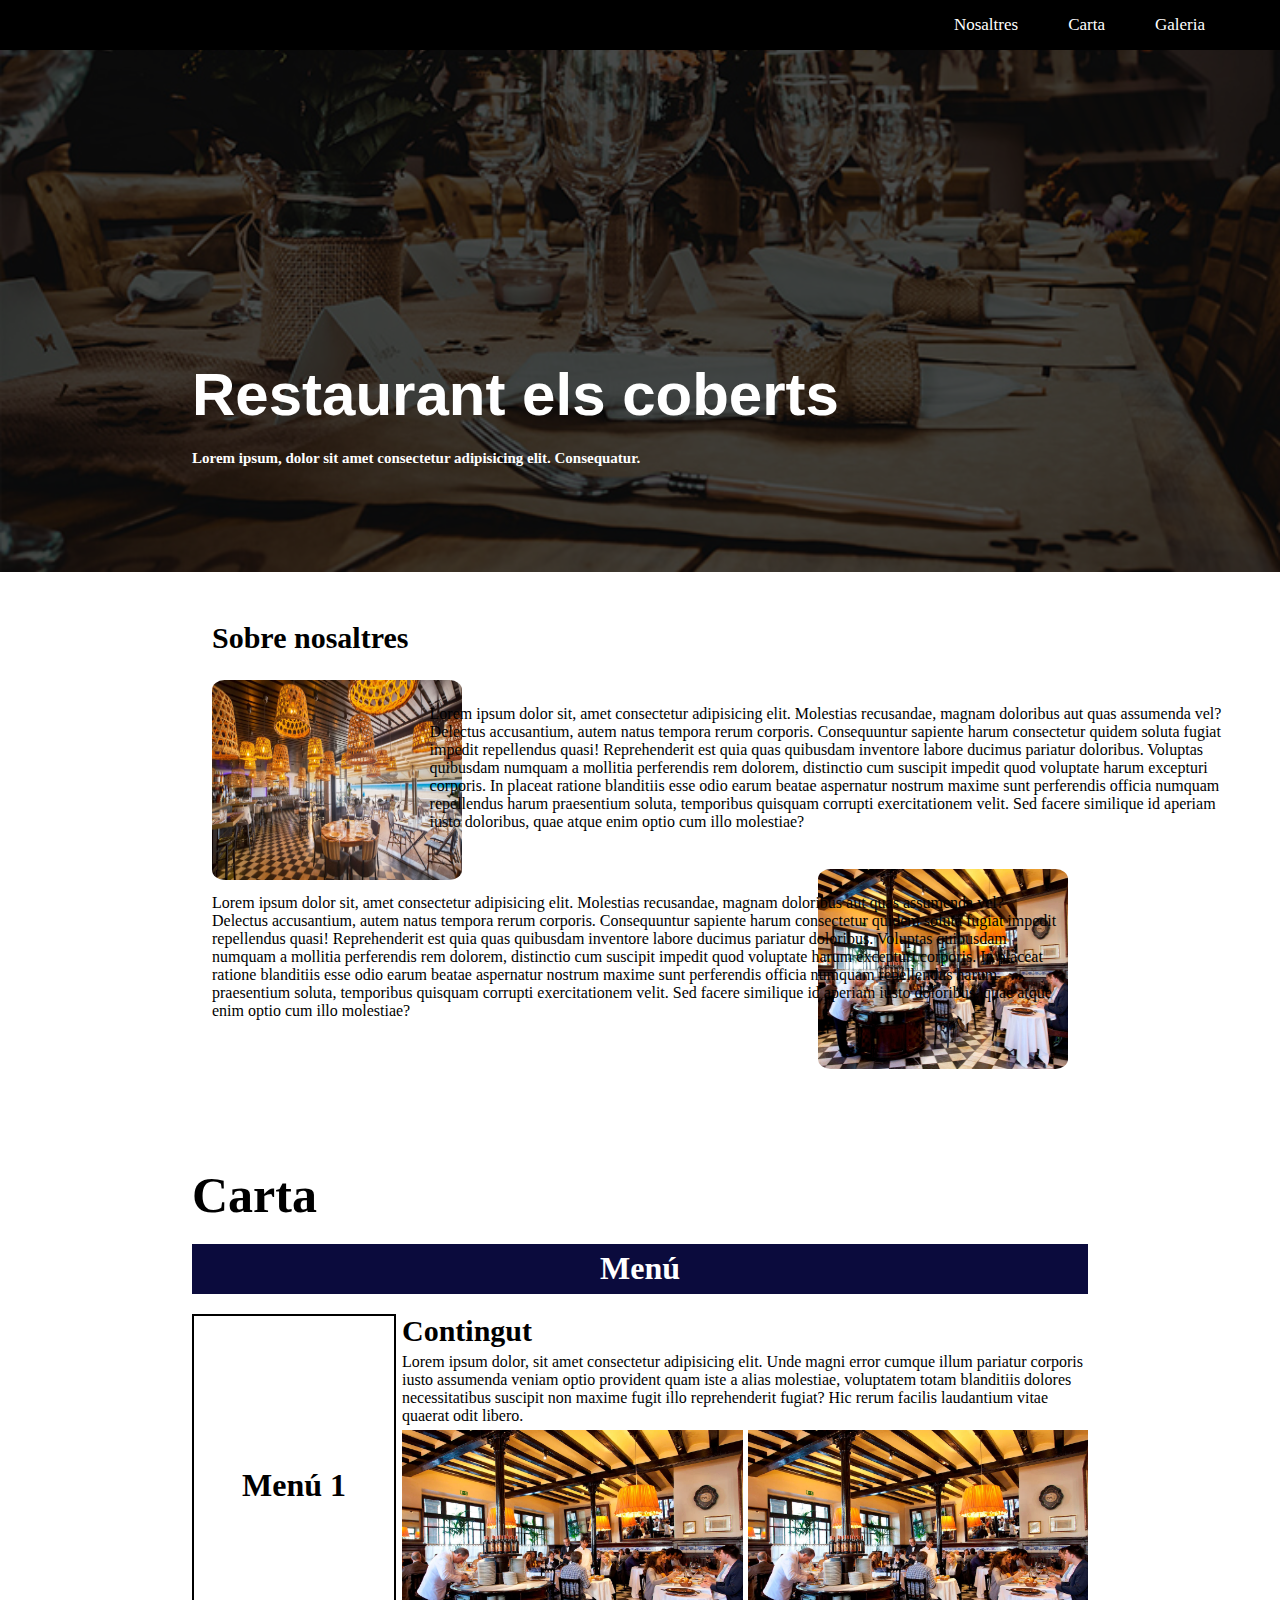
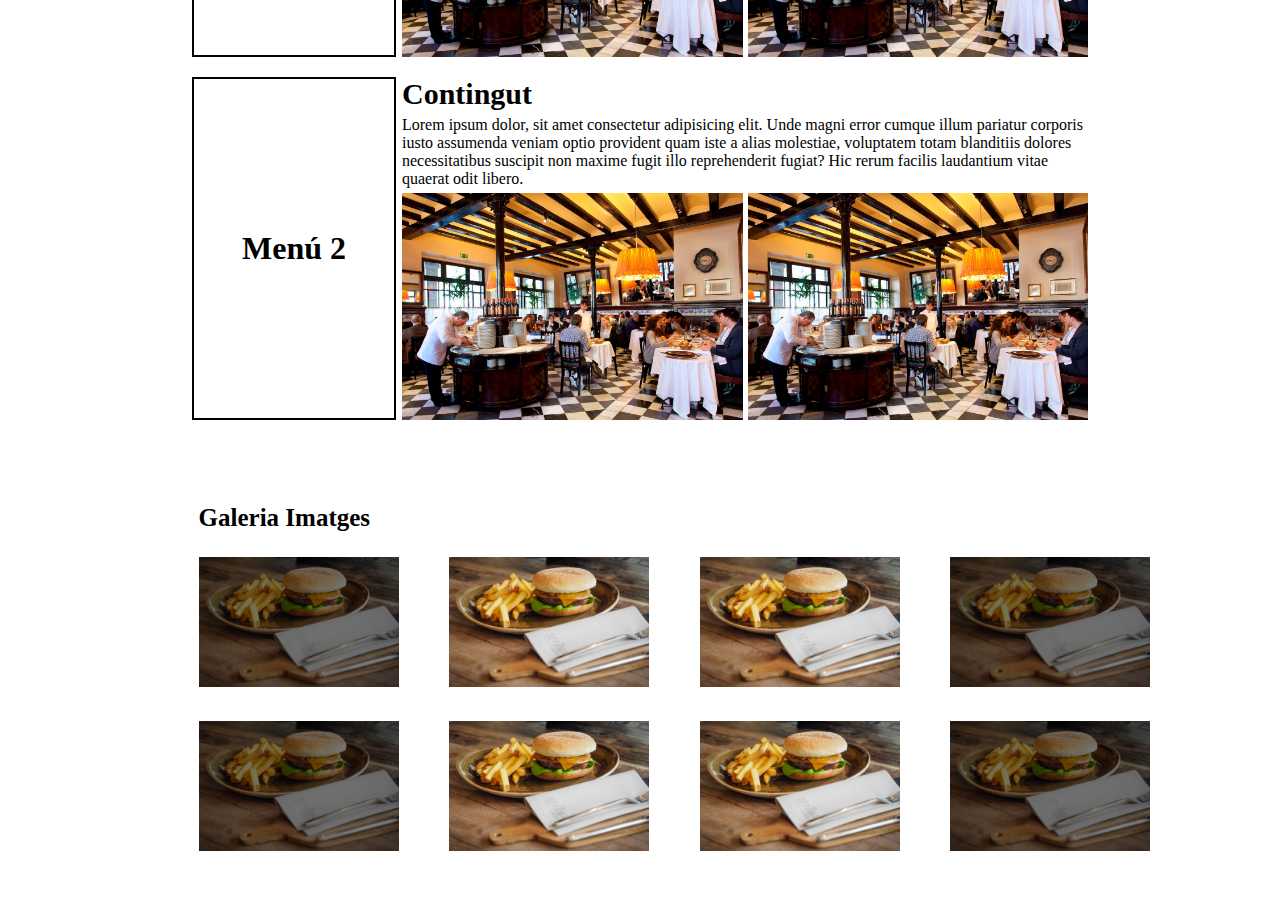
==== index.html @ 210d4c50 "acabado" ====
<!DOCTYPE html>
<html lang="en">

<head>
    <meta charset="UTF-8">
    <meta name="viewport" content="width=device-width, initial-scale=1.0">
    <title>Menú con Float</title>
    <link rel="stylesheet" href="styles.css">
</head>

<body>

    <header class="navbar">
        <div class="menu">
            <a href="#">Galeria</a>
            <a href="#">Carta</a>
            <a href="#">Nosaltres</a>
        </div>
    </header>

    <section class="principal">
        <h1 id="titulo-imagen">Restaurant els coberts</h1>
        <p id="texto-imagen"><b>Lorem ipsum, dolor sit amet consectetur adipisicing elit. Consequatur.</b></p>
        <img class="cubiertos" src="cubiertos.jpg" width="100%" height="100%">
    </section>

    <section class="nosaltres">

        <div id="nosaltres1">
            <h1 id="sobre-nosaltres">Sobre nosaltres</h1>
        </div>

        <div id="divrestaurante">
            <img id="restaurante1" src="rest.webp" width="250px" height="200px">
            <p id="p1">Lorem ipsum dolor sit, amet consectetur adipisicing elit.
                Molestias recusandae, magnam doloribus aut quas assumenda vel?
                Delectus accusantium, autem natus tempora rerum corporis. Consequuntur
                sapiente harum consectetur quidem soluta fugiat impedit repellendus
                quasi! Reprehenderit est quia quas quibusdam inventore labore ducimus
                pariatur doloribus. Voluptas quibusdam numquam a mollitia perferendis
                rem dolorem, distinctio cum suscipit impedit quod voluptate harum excepturi
                corporis. In placeat ratione blanditiis esse odio earum beatae aspernatur
                nostrum maxime sunt perferendis officia numquam repellendus harum praesentium
                soluta, temporibus quisquam corrupti exercitationem velit. Sed facere similique
                id aperiam iusto doloribus, quae atque enim optio cum illo molestiae?</p>
        </div>

        <div id="divrestaurante2">
            <img id="restaurante2" src="rest2.webp" width="250px" height="200px">
        </div>

        <div>
            <p id="p2">Lorem ipsum dolor sit, amet consectetur adipisicing elit.
                Molestias recusandae, magnam doloribus aut quas assumenda vel?
                Delectus accusantium, autem natus tempora rerum corporis. Consequuntur
                sapiente harum consectetur quidem soluta fugiat impedit repellendus
                quasi! Reprehenderit est quia quas quibusdam inventore labore ducimus
                pariatur doloribus. Voluptas quibusdam numquam a mollitia perferendis
                rem dolorem, distinctio cum suscipit impedit quod voluptate harum excepturi
                corporis. In placeat ratione blanditiis esse odio earum beatae aspernatur
                nostrum maxime sunt perferendis officia numquam repellendus harum praesentium
                soluta, temporibus quisquam corrupti exercitationem velit. Sed facere similique
                id aperiam iusto doloribus, quae atque enim optio cum illo molestiae?</p>
        </div>

    </section>

    <section class="carta">
        <div class="header">
            <h1>Carta</h1>
        </div>

        <div class="menu-header">
            <h1>Menú</h1>
        </div>

        <div class="menu1">
            <div class="menu-titulo">
                <h1>Menú 1</h1>
            </div>
            <div class="contingut">
                <h1 class="contingut-titulo">Contingut</h1>
                <p>Lorem ipsum dolor, sit amet consectetur adipisicing elit. Unde magni error cumque illum pariatur
                    corporis iusto assumenda veniam optio provident quam iste a alias molestiae, voluptatem totam
                    blanditiis dolores necessitatibus suscipit non maxime fugit illo reprehenderit fugiat? Hic rerum
                    facilis laudantium vitae quaerat odit libero.</p>
                <div class="menu-imagenes">
                    <img src="rest2.webp" alt="Menu 1 Image 1">
                    <img src="rest2.webp" alt="Menu 1 Image 2">
                </div>
            </div>
        </div>

        <div class="menu2">
            <div class="menu-titulo">
                <h1>Menú 2</h1>
            </div>
            <div class="contingut">
                <h1 class="contingut-titulo">Contingut</h1>
                <p>Lorem ipsum dolor, sit amet consectetur adipisicing elit. Unde magni error cumque illum pariatur
                    corporis iusto assumenda veniam optio provident quam iste a alias molestiae, voluptatem totam
                    blanditiis dolores necessitatibus suscipit non maxime fugit illo reprehenderit fugiat? Hic rerum
                    facilis laudantium vitae quaerat odit libero.</p>
                <div class="menu-imagenes">
                    <img src="rest2.webp" alt="Menu 2 Image 1">
                    <img src="rest2.webp" alt="Menu 2 Image 2">
                </div>
            </div>
        </div>
    </section>


    <section class="Galeria">

        <h1 id="Galeriatitle">Galeria Imatges</h1>

        <div class="grid-container">
            <div><img class="img-galeria1" src="hamburger.jpg" width="200px" height="130px"></div>
            <div><img class="img-galeria" src="hamburger.jpg" width="200px" height="130px"></div>
            <div><img class="img-galeria" src="hamburger.jpg" width="200px" height="130px"></div>
            <div><img class="img-galeria1" src="hamburger.jpg" width="200px" height="130px"></div>
            <div><img class="img-galeria1" src="hamburger.jpg" width="200px" height="130px"></div>
            <div><img class="img-galeria" src="hamburger.jpg" width="200px" height="130px"></div>
            <div><img class="img-galeria" src="hamburger.jpg" width="200px" height="130px"></div>
            <div><img class="img-galeria1" src="hamburger.jpg" width="200px" height="130px"></div>
        </div>
    </section>


    <footer>

    </footer>

</body>

</html>
---- styles.css ----
* {
   padding: 0;
   margin: 0;
}

/*Pagina de Inicio*/

.navbar {
   background-color: black;
   height: 50px;
   width: 100%;
   position: fixed;
   z-index: 100;
}

.navbar a {
   padding: 15px 25px 15px 25px;
   text-decoration: none;
   color: white;
   background-color: black;
   float: right;
   font-size: 17px;
}

.menu {
   margin-right: 50px;
}

.navbar a:hover {
   background-color: gray;
}

#titulo-imagen {
   position: absolute;
   top: 40%;
   left: 15%;
   color: white;
   text-align: center;
   font-size: 60px;
   font-family: 'Franklin Gothic Medium', 'Arial Narrow', Arial, sans-serif;
   z-index: 2;
}

#texto-imagen {
   position: absolute;
   top: 50%;
   left: 15%;
   color: white;
   text-align: center;
   font-size: 15px;
   z-index: 2;
}

.cubiertos {
   filter: brightness(0.3);
}

/*Hasta Aqui*/


/* Sobre Nosaltres */

.nosaltres {
   margin: 0 15% 0 15%;
   height: 550px;
   padding: 20px;
}

#sobre-nosaltres {
   margin: 25px 0 25px 0;
   font-size: 30px;
}

#divrestaurante {
   margin-bottom: 25%;
}

#restaurante1 {
   width: 250px;
   height: 200px;
   border-radius: 5%;
   float: left;
   position: absolute;
}

#p1 {
   position: absolute;
   margin: 2% 5% 0 17%;
   width: 800px;
   height: 200px;
}

#divrestaurante2 {
   margin-bottom: 25%;
}

#restaurante2 {
   float: right;
   border-radius: 5%;
}

#p2 {
   margin: 2% 0 10% 0;
   position: absolute;
   width: 850px;
   height: 200px;
}

/* Hasta Aqui */



/*Carta*/
.carta {
   display: grid;
   grid-template-columns: 1fr;
   gap: 20px;
   width: 70%;
   margin: auto; /* Centra el contenedor en la página */
   margin-bottom: 5%;
}

.header {
   font-size: 25px;
}

.menu-header {
   height: 50px;
   display: flex;
   align-items: center;
   justify-content: center;
   color: white;
   background-color: rgb(11, 11, 61);
}

.menu-titulo {
   display: flex;
   align-items: center;
   justify-content: center;
   border: 2px solid black;
   width: 200px; /* Hace el título más estrecho */
   text-align: center;
}

.menu1, .menu2{
   display: grid;
   grid-template-columns: 200px auto; /* Ajusta para hacer el título más estrecho y el contenido más alargado */
   gap: 10px; /* Reduce el espacio entre el título y el contenido */
}

.contingut {
   display: grid;
   grid-template-rows: auto auto;
   gap: 5px; /* Reduce el espacio entre los elementos del contenido */
}

.contingut-titulo {
   font-size: 30px;
}

.menu-imagenes {
   display: grid;
   grid-template-columns: repeat(2, 1fr);
   gap: 5px; /* Reduce el espacio entre las imágenes */
}

.menu-imagenes img {
   width: 100%;
   height: auto;
}




/*Hasta aqui*/



/*Galeria Imatges*/


.Galeria {
   margin: 0 5% 0 12%;
   height: 100%;
   padding: 20px;
}


#Galeriatitle {
   margin: 0 0 0 25px;
   font-size: 25px;
}


.grid-container {
   display: grid;
   grid-template-columns: auto auto auto auto;
   padding: 10px;
}

.img-galeria {
   font-size: 30px;
   text-align: center;
   margin: 15px;
}

.img-galeria1 {
   font-size: 30px;
   text-align: center;
   margin: 15px;
   filter: brightness(0.5);
}


.img-galeria:hover {
   filter: brightness(0.5);
   border: 5px solid rgb(70, 145, 62);
}

.img-galeria1:hover {
   filter: brightness(1);
   border: 5px solid rgb(70, 145, 62);
}

/*Hasta Aqui*/
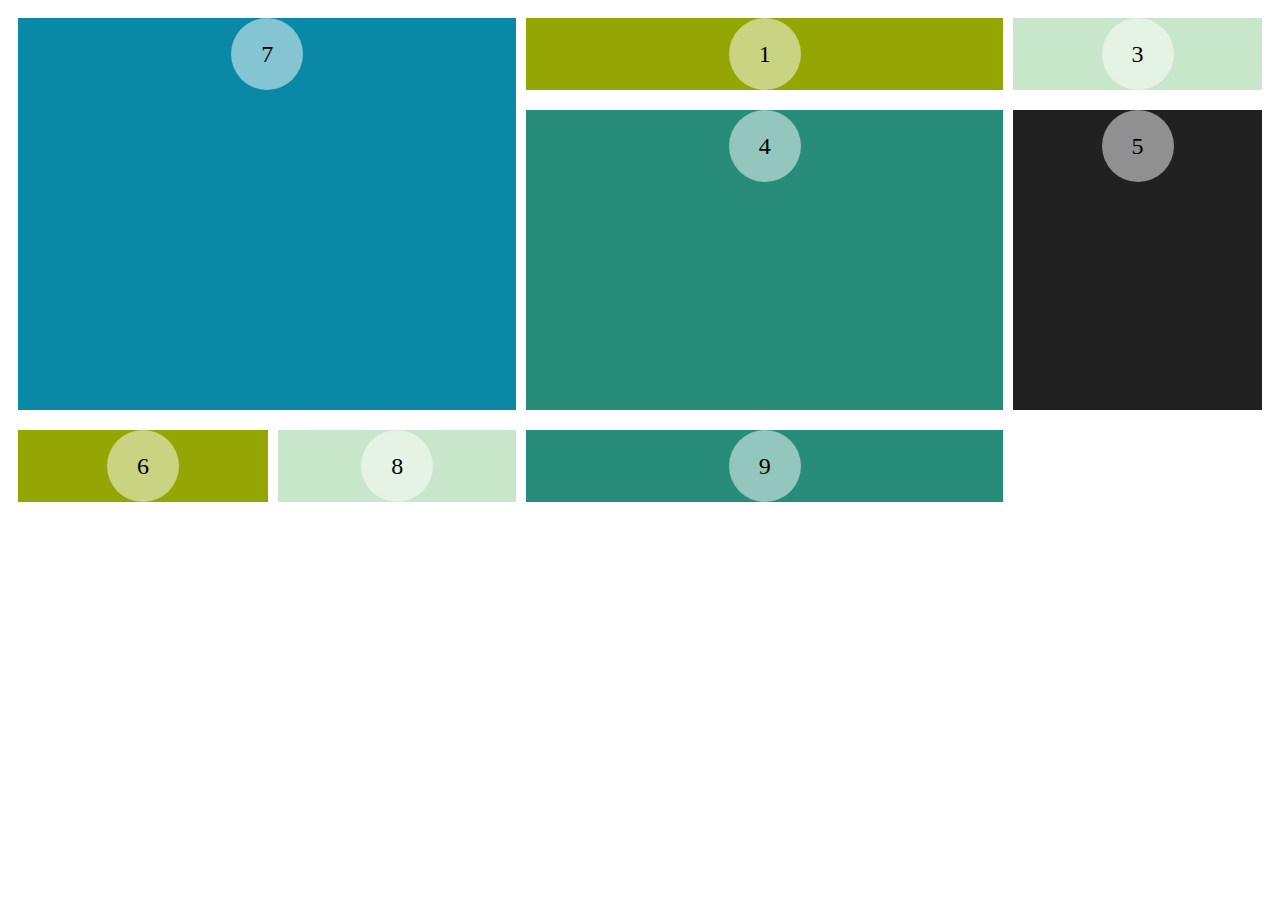
==== commit 2f778e14: "acabat" ====
--- a/index.html
+++ b/index.html
@@ -1,136 +1,25 @@
 <!DOCTYPE html>
 <html lang="en">
-
 <head>
     <meta charset="UTF-8">
     <meta name="viewport" content="width=device-width, initial-scale=1.0">
-    <title>Menú con Float</title>
-    <link rel="stylesheet" href="styles.css">
+    <title>CSS GRID</title>
+    <link rel="stylesheet" href="styles1.css">
 </head>
-
 <body>
 
-    <header class="navbar">
-        <div class="menu">
-            <a href="#">Galeria</a>
-            <a href="#">Carta</a>
-            <a href="#">Nosaltres</a>
-        </div>
-    </header>
-
-    <section class="principal">
-        <h1 id="titulo-imagen">Restaurant els coberts</h1>
-        <p id="texto-imagen"><b>Lorem ipsum, dolor sit amet consectetur adipisicing elit. Consequatur.</b></p>
-        <img class="cubiertos" src="cubiertos.jpg" width="100%" height="100%">
+    <section class="grid-container ">
+        <div class="elem el1"><span>1</span></div>
+        <div class="elem el2"><span>2</span></div>
+        <div class="elem el3"><span>3</span></div>
+        <div class="elem el4"><span>4</span></div>
+        <div class="elem el5"><span>5</span></div>
+        <div class="elem el1"><span>6</span></div>
+        <div class="elem el2"><span>7</span></div>
+        <div class="elem el3"><span>8</span></div>
+        <div class="elem el4"><span>9</span></div>
     </section>
-
-    <section class="nosaltres">
-
-        <div id="nosaltres1">
-            <h1 id="sobre-nosaltres">Sobre nosaltres</h1>
-        </div>
-
-        <div id="divrestaurante">
-            <img id="restaurante1" src="rest.webp" width="250px" height="200px">
-            <p id="p1">Lorem ipsum dolor sit, amet consectetur adipisicing elit.
-                Molestias recusandae, magnam doloribus aut quas assumenda vel?
-                Delectus accusantium, autem natus tempora rerum corporis. Consequuntur
-                sapiente harum consectetur quidem soluta fugiat impedit repellendus
-                quasi! Reprehenderit est quia quas quibusdam inventore labore ducimus
-                pariatur doloribus. Voluptas quibusdam numquam a mollitia perferendis
-                rem dolorem, distinctio cum suscipit impedit quod voluptate harum excepturi
-                corporis. In placeat ratione blanditiis esse odio earum beatae aspernatur
-                nostrum maxime sunt perferendis officia numquam repellendus harum praesentium
-                soluta, temporibus quisquam corrupti exercitationem velit. Sed facere similique
-                id aperiam iusto doloribus, quae atque enim optio cum illo molestiae?</p>
-        </div>
-
-        <div id="divrestaurante2">
-            <img id="restaurante2" src="rest2.webp" width="250px" height="200px">
-        </div>
-
-        <div>
-            <p id="p2">Lorem ipsum dolor sit, amet consectetur adipisicing elit.
-                Molestias recusandae, magnam doloribus aut quas assumenda vel?
-                Delectus accusantium, autem natus tempora rerum corporis. Consequuntur
-                sapiente harum consectetur quidem soluta fugiat impedit repellendus
-                quasi! Reprehenderit est quia quas quibusdam inventore labore ducimus
-                pariatur doloribus. Voluptas quibusdam numquam a mollitia perferendis
-                rem dolorem, distinctio cum suscipit impedit quod voluptate harum excepturi
-                corporis. In placeat ratione blanditiis esse odio earum beatae aspernatur
-                nostrum maxime sunt perferendis officia numquam repellendus harum praesentium
-                soluta, temporibus quisquam corrupti exercitationem velit. Sed facere similique
-                id aperiam iusto doloribus, quae atque enim optio cum illo molestiae?</p>
-        </div>
-
-    </section>
-
-    <section class="carta">
-        <div class="header">
-            <h1>Carta</h1>
-        </div>
-
-        <div class="menu-header">
-            <h1>Menú</h1>
-        </div>
-
-        <div class="menu1">
-            <div class="menu-titulo">
-                <h1>Menú 1</h1>
-            </div>
-            <div class="contingut">
-                <h1 class="contingut-titulo">Contingut</h1>
-                <p>Lorem ipsum dolor, sit amet consectetur adipisicing elit. Unde magni error cumque illum pariatur
-                    corporis iusto assumenda veniam optio provident quam iste a alias molestiae, voluptatem totam
-                    blanditiis dolores necessitatibus suscipit non maxime fugit illo reprehenderit fugiat? Hic rerum
-                    facilis laudantium vitae quaerat odit libero.</p>
-                <div class="menu-imagenes">
-                    <img src="rest2.webp" alt="Menu 1 Image 1">
-                    <img src="rest2.webp" alt="Menu 1 Image 2">
-                </div>
-            </div>
-        </div>
-
-        <div class="menu2">
-            <div class="menu-titulo">
-                <h1>Menú 2</h1>
-            </div>
-            <div class="contingut">
-                <h1 class="contingut-titulo">Contingut</h1>
-                <p>Lorem ipsum dolor, sit amet consectetur adipisicing elit. Unde magni error cumque illum pariatur
-                    corporis iusto assumenda veniam optio provident quam iste a alias molestiae, voluptatem totam
-                    blanditiis dolores necessitatibus suscipit non maxime fugit illo reprehenderit fugiat? Hic rerum
-                    facilis laudantium vitae quaerat odit libero.</p>
-                <div class="menu-imagenes">
-                    <img src="rest2.webp" alt="Menu 2 Image 1">
-                    <img src="rest2.webp" alt="Menu 2 Image 2">
-                </div>
-            </div>
-        </div>
-    </section>
-
-
-    <section class="Galeria">
-
-        <h1 id="Galeriatitle">Galeria Imatges</h1>
-
-        <div class="grid-container">
-            <div><img class="img-galeria1" src="hamburger.jpg" width="200px" height="130px"></div>
-            <div><img class="img-galeria" src="hamburger.jpg" width="200px" height="130px"></div>
-            <div><img class="img-galeria" src="hamburger.jpg" width="200px" height="130px"></div>
-            <div><img class="img-galeria1" src="hamburger.jpg" width="200px" height="130px"></div>
-            <div><img class="img-galeria1" src="hamburger.jpg" width="200px" height="130px"></div>
-            <div><img class="img-galeria" src="hamburger.jpg" width="200px" height="130px"></div>
-            <div><img class="img-galeria" src="hamburger.jpg" width="200px" height="130px"></div>
-            <div><img class="img-galeria1" src="hamburger.jpg" width="200px" height="130px"></div>
-        </div>
-    </section>
-
-
-    <footer>
-
-    </footer>
+    
 
 </body>
-
 </html>--- a/styles1.css
+++ b/styles1.css
@@ -0,0 +1,114 @@
+/* Ejercicio 1
+.grid-container {
+    display: grid;
+    grid-template-columns: auto auto ;
+    padding: 10px;
+}
+*/
+
+/* Ejercicio 2
+  .grid-container {
+   display: grid;
+   grid-template-columns: 250px 1fr 2fr 20%;
+   padding: 10px;
+}
+*/
+
+
+/* Ejercicio 3
+.grid-container {
+   display: grid;
+   grid-template-columns: 250px 1fr 2fr 20%;
+   padding: 10px;
+}
+*/
+
+/* Ejercicio 4
+.grid-container {
+   display: grid;
+   grid-template-columns: 250px 1fr 2fr 20%;
+   gap: 20px 10px; 
+   padding: 10px;
+}
+*/
+
+/* Ejercicio 5
+.grid-container {
+   display: grid;
+   grid-template-columns: 250px 1fr 2fr 20%;
+   grid-template-rows: auto 300px auto;
+   gap: 20px 10px;
+   padding: 10px;
+}
+*/
+
+/* Ejercicio 6
+.grid-container {
+   display: grid;
+   grid-template-columns: 250px 1fr 2fr 20%;
+   grid-template-rows: auto 300px auto;
+   gap: 20px 10px;
+   padding: 10px;
+}
+
+.el1 {
+   background-color: #93A603; 
+   grid-column-start: 1; 
+   grid-column-end: 3; 
+}
+*/
+
+/* Ejercicio 7 */
+.grid-container {
+   display: grid;
+   grid-template-columns: 250px 1fr 2fr 20%;
+   grid-template-rows: auto 300px auto;
+   gap: 20px 10px;
+   padding: 10px;
+}
+
+.el2 {
+   background-color: #0A89A6;
+   grid-column: 1 / span 2;
+   grid-row: 1 / span 2;
+}
+
+
+
+
+span {
+   background-color: rgba(255, 255, 255, .5);
+   border-radius: 50%;
+   font-size: 1.5em;
+   display: flex;
+   align-items: center;
+   justify-content: center;
+   width: 3em;
+   height: 3em;
+   margin: auto;
+}
+
+
+.el1 {
+   background-color: #93A603;
+}
+
+
+.el2 {
+   background-color: #0A89A6;
+}
+
+
+.el3 {
+   background-color: #C8E6C9;
+}
+
+
+.el4 {
+   background-color: #278C7A;
+}
+
+
+.el5 {
+   background-color: #212121;
+}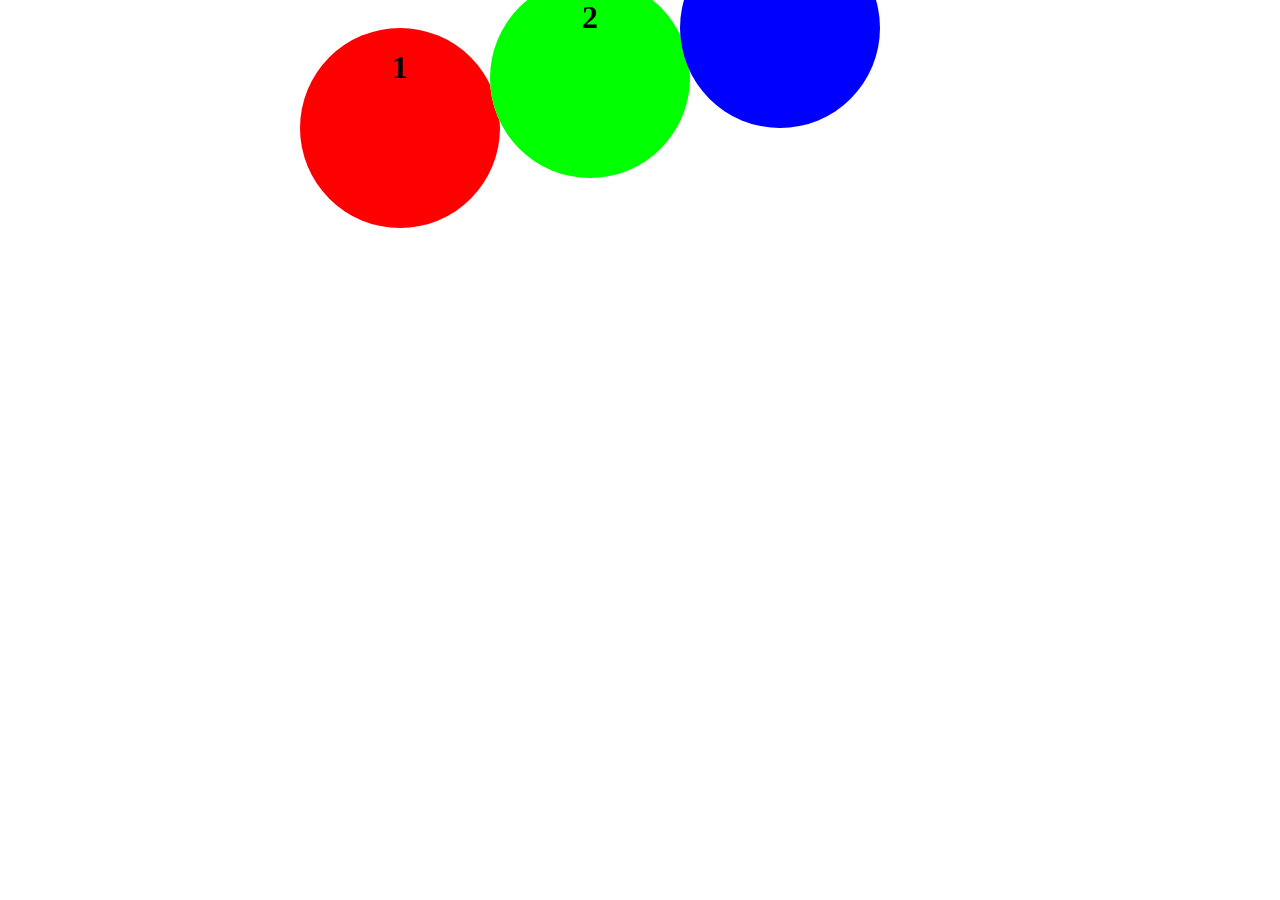
==== commit cc1d2f78: "acabado" ====
--- a/index.html
+++ b/index.html
@@ -1,25 +1,22 @@
 <!DOCTYPE html>
-<html lang="en">
+<html lang="es">
 <head>
     <meta charset="UTF-8">
     <meta name="viewport" content="width=device-width, initial-scale=1.0">
-    <title>CSS GRID</title>
-    <link rel="stylesheet" href="styles1.css">
+    <title>Combinación de colores</title>
+    <link rel="stylesheet" href="styles.css">
 </head>
 <body>
-
-    <section class="grid-container ">
-        <div class="elem el1"><span>1</span></div>
-        <div class="elem el2"><span>2</span></div>
-        <div class="elem el3"><span>3</span></div>
-        <div class="elem el4"><span>4</span></div>
-        <div class="elem el5"><span>5</span></div>
-        <div class="elem el1"><span>6</span></div>
-        <div class="elem el2"><span>7</span></div>
-        <div class="elem el3"><span>8</span></div>
-        <div class="elem el4"><span>9</span></div>
-    </section>
-    
-
+    <div class="contenedor">
+        <div class="primario">
+            <h1>1</h1>
+        </div>
+        <div class="secundario">
+            <h1>2</h1>
+        </div>
+        <div class="terciario">
+            <h1>3</h1>
+        </div>
+    </div>
 </body>
-</html>+</html>
--- a/styles.css
+++ b/styles.css
@@ -0,0 +1,57 @@
+.primario {
+    background-color: #FF0000;
+}
+
+.secundario {
+    background-color: #00FF00; 
+}
+
+.terciario {
+    background-color: #0000FF;
+}
+
+/*Estilos generales*/
+.contenedor {
+    display: flex;
+    justify-content: center;
+    align-items: center;
+    width: 80%;
+    margin: 0 auto;
+}
+
+.primario, .secundario, .terciario {
+    width: 200px;
+    height: 200px;
+    border-radius: 50%;
+    margin: 20px;
+    position: relative;
+    z-index: 1;
+}
+
+.primario::after, .secundario::after, .terciario::after {
+    content: "";
+    position: absolute;
+    top: 0;
+    left: 0;
+    width: 100%;
+    height: 100%;
+    border-radius: 50%;
+    background-color: #fff;
+    mix-blend-mode: multiply; /*Mezcla de colores*/
+    z-index: -1;
+}
+
+
+.secundario {
+    top: -50px;
+    left: -50px;
+}
+
+.terciario {
+    top: -100px;
+    left: -100px;
+}
+
+h1 {
+    text-align: center;
+}
